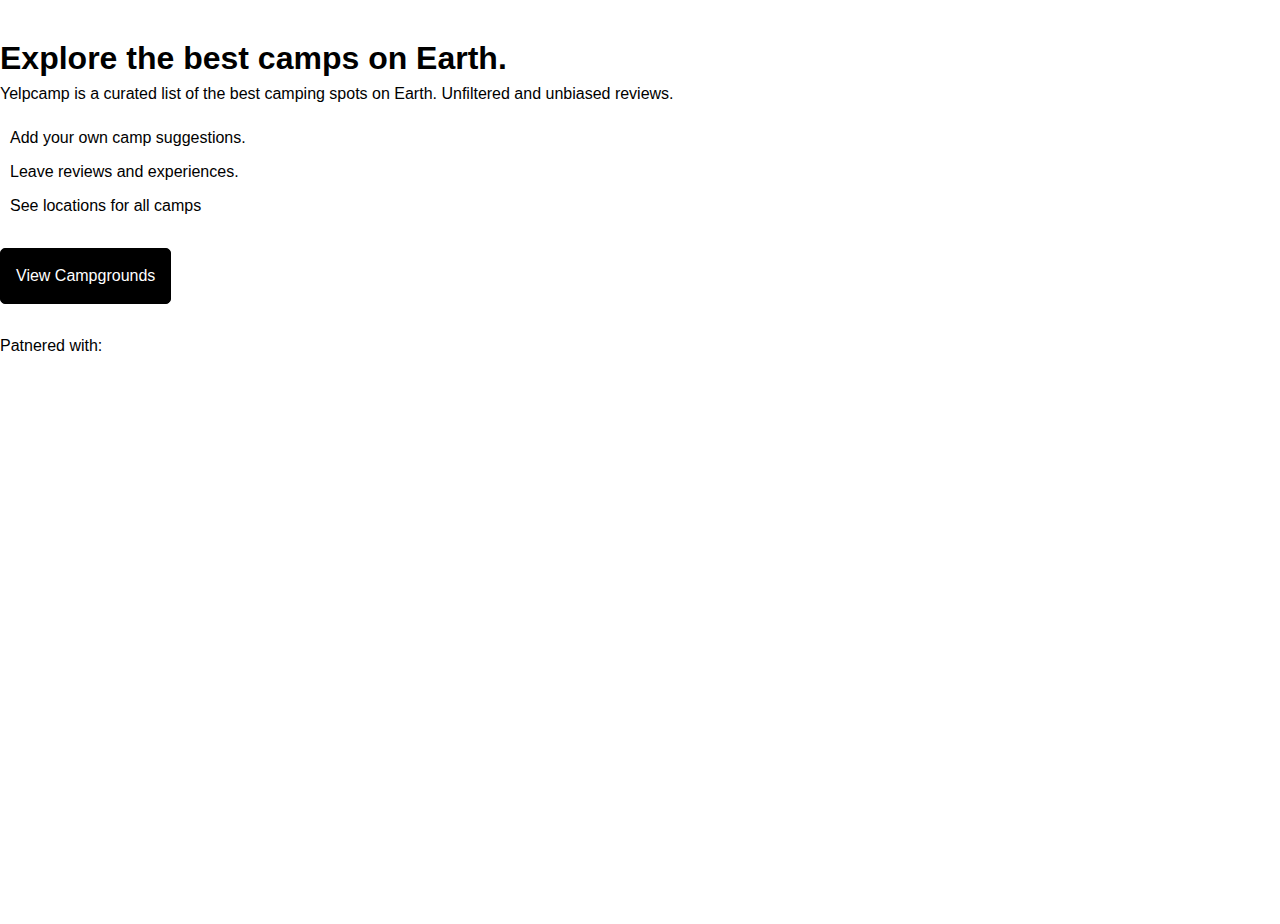
==== index.html @ e2d5de48 "Update index.html" ====
<!DOCTYPE html>
<html lang="en">
  <head>
    <meta charset="UTF-8" />
    <meta name="viewport" content="width=device-width, initial-scale=1.0" />
    <title>Document</title>
    <link rel="stylesheet" href="index.css" />
    <link
      rel="stylesheet"
      href="https://cdnjs.cloudflare.com/ajax/libs/font-awesome/4.7.0/css/font-awesome.css"
      integrity="sha512-5A8nwdMOWrSz20fDsjczgUidUBR8liPYU+WymTZP1lmY9G6Oc7HlZv156XqnsgNUzTyMefFTcsFH/tnJE/+xBg=="
      crossorigin="anonymous"
      referrerpolicy="no-referrer"
    />
  </head>
  <body>
    <nav class="landing-navbar">
      <div class="logo">
        <img src="./Assets/Logo.svg" alt="" />
      </div>
    </nav>

    <main class="landing-main">
      <div class="main-left">
        <div class="landing-page-title">
          <h1 class="landing-header">Explore the best camps on Earth.</h1>
          <p class="landing-p1">
            Yelpcamp is a curated list of the best camping spots on Earth.
            Unfiltered and unbiased reviews.
          </p>

          <ul>
            <li>
              <img src="./Assets/Checkmark.svg" alt="" />Add your own camp
              suggestions.
            </li>
            <li>
              <img src="./Assets/Checkmark.svg" alt="" />Leave reviews and
              experiences.
            </li>
            <li>
              <img src="./Assets/Checkmark.svg" alt="" />See locations for all
              camps
            </li>
          </ul>
          <a href="search2.html" class="btn landing-btn">View Campgrounds</a>

          <div class="partners">
            <p>Patnered with:</p>
            <img src="./Assets/Airbnb.svg" alt="" />
            <img src="./Assets/Booking.svg" alt="" />
            <img src="./Assets/Plum Guide.svg" alt="" />
          </div>
        </div>
      </div>

      <div class="main-right">
        <img src="./Assets/Hero Image.jpg" alt="" class="active-img" />
        <img
          src="./Assets/Hero Image (Tablet and Mobile).jpg"
          alt=""
          class="hidden-img"
        />
      </div>
    </main>
  </body>
</html>
---- index.css ----
* {
  padding: 0;
  margin: 0;
  box-sizing: border-box;
}

body {
  font-family: sans-serif;
  font-size: 16px;
  line-height: 1.5;
  overflow-x: hidden;
  width:100%;
}
a {
  text-decoration: none;
  color: black;
}

ul {
  list-style: none;
}

img {
  max-width: 100%;
}

.container {
  max-width: 1000px;
  margin: 0 auto;
  padding: 0 15px;
}

.card {
  background: #fff;
  border: 0.05rem solid rgb(128, 128, 128);
  border-radius: 5px;
  padding: 20px;
}

section {
  padding: 30px 0;
}

.btn {
  display: inline-block;
  padding: 10px 10px;
  border: 1px solid rgb(0, 0, 0);
}

/*NAVBAR*/

.navbar {
  padding: 20px 0;
}

.navbar .container {
  display: flex;
  justify-content: space-between;
  align-items: center;
}

.navbar .logo {
  padding-top: 3px;
}

.navbar .nav-right,
.navbar .nav-left {
  display: flex;
  gap: 20px;
  align-items: center;
}

.nav-list-right a {
  color: rgb(128, 128, 128);
}

.hamburger-btn {
  display: none;
}

.btn.nav-btn {
  background: black;
  color: white;
  border-radius: 5px;
}
/*SEARCH BAR*/

.search .container {
  background: whitesmoke;
  padding: 40px 30px;
  height: 40vh;
}

.search-bar {
  margin: 20px 0;
}
.search-bar a {
  text-decoration: underline;
  display: block;
  margin-top: 10px;
  text-underline-offset: 0.2em;
}

.search .welcome-p1 {
  max-width: 30%;
  font-size: smaller;
}

.search-bar input[type="search"] {
  padding: 15px;
  margin-right: 3px;
}

.search-bar input::placeholder {
  font-size: 1rem;
}

.search-bar input[type="submit"] {
  padding: 15px;
  color: white;
  background: black;
  border-radius: 5px;
  cursor: pointer;
}

/*CAMPGROUNDS*/

.campgrounds .cards {
  display: grid;
  grid-template-columns: repeat(3, 1fr);
  gap: 20px;
}

.campgrounds .btn {
  display: block;
  text-align: center;
  margin: 10px 0;
  font-weight: bold;
  border-radius: 5px;
}

.campgrounds .card-img,
.campgrounds .card-text {
  margin: 10px 0;
}

.campgrounds .card-img img {
  border-radius: 5px;
}

footer {
  margin: 20px 0;
  padding: 20px 0;
}

/*/ADD NEW CAMP*/
/* 
.add-new-camp .form-container {
  display: flex;
  flex-direction: column;
} */

.add-new-camp .form-container form {
  width: 40%;
  margin: auto;
}

.add-new-camp .form-container input,
.add-new-camp .form-container textarea {
  display: block;
  width: 100%;
  margin: 10px 0;
  padding: 10px 0;
  border: 0;
  background: whitesmoke;
}

.add-new-camp .form-container textarea {
  resize: none;
}

.add-new-camp .form-container input[type="submit"] {
  color: #fff;
  background: #000;
  border-radius: 5px;
  padding: 15px 0;
}

.add-new-camp .form-container input::placeholder,
.add-new-camp .form-container textarea::placeholder {
  padding: 10px 20px;
}

.add-new-camp .form-container .form-header {
  margin-bottom: 15px;
}

/*ADD NEW COMMENT*/

.add-new-comment .form-container form {
  width: 50%;
  margin: auto;
}

.add-new-comment .form-container input,
.add-new-comment .form-container textarea {
  display: block;
  width: 100%;
  margin: 10px 0;
  padding: 10px 0;
  border: 0;
  background: whitesmoke;
}

.add-new-comment .form-container textarea {
  resize: none;
}

.add-new-comment .form-container input[type="submit"] {
  color: #fff;
  background: #000;
  border-radius: 5px;
  padding: 15px 0;
}

.add-new-comment .form-container input::placeholder,
.add-new-comment .form-container textarea::placeholder {
  padding: 10px 20px;
}

.add-new-comment .form-container .form-header {
  margin-bottom: 25px;
}

/*SIGN IN*/

main {
  height: 100vh;
  display: grid;
  grid-template-columns: 2fr 1fr;
}

main .left .container {
  max-width: 80%;
}

main .left .sign-in form {
  width: 60%;
  margin: auto;
  margin-top: 100px;
}

.sign-in .form-container input {
  display: block;
  width: 100%;
  margin: 10px 0;
  padding: 20px 10px;
  border: 0;
  background: whitesmoke;
}

.sign-in .form-container input[type="submit"] {
  color: #fff;
  background: #000;
  border-radius: 5px;
  padding: 20px 0;
}

.sign-in .form-container input::placeholder {
  padding: 10px 20px;
}

main .right {
  background: rgb(255, 228, 192);
  display: flex;
  align-items: center;
  min-height: 100vh;
}

.sign-in .form-header {
  width: 80%;
  margin-bottom: 20px;
}

.right .review {
  width: 50%;
  margin: auto;
}

.right .review h3 {
  font-size: 1.3rem;
  margin-bottom: 15px;
}

.right .customer {
  display: flex;
  gap: 0 10px;
}

.sign-in .create-account {
  width: 60%;
  margin: auto;
}

.sign-in .create-account a {
  text-decoration: underline;
  color: rgb(0, 153, 255);
  font-weight: bold;
}

/* LANDING PAGE */

main .landing-left .container {
  max-width: 80%;
}

.landing-page {
  display: flex;
  justify-content: center;
}

/* img.desktop{

display: block;
height: 100%;

  
}
img.tablet{

display:none;
  
} */

.landing-page .landing-header {
  width: 70%;
  font-size: 3rem;
}
.landing-page .landing-p1 {
  width: 60%;
  margin: 10px 0;
}

.landing-page-title {
  margin: 10px 0;
}

.landing-page-title ul {
  margin: 20px 0;
}

.landing-page-title ul li {
  margin: 10px 0;
}

.landing-page-title ul li img {
  vertical-align: middle;

  margin-right: 10px;
}

.landing-btn {
  padding: 15px 15px;
  background: #000;
  color: #fff;
  border-radius: 5px;
  margin-top: 10px;
}

.partners {
  margin: 30px 0;
  white-space: nowrap;
}

.logo-right {
  display: none;
}

.landing-right {
  background: url("./Assets/Hero\ Image.jpg") no-repeat;
  background-size: cover;
  height: 100%;
}

/*INDIVIDUAL CAMPS*/

.one-camp .container {
  display: grid;
  grid-template-columns: 1fr 2fr;
  align-items: flex-start;
  gap: 40px;
}

.map img,
.main-content .image img {
  width: 100%;
}

.down {
  margin: 30px 0;
}

.main-content .title-top {
  display: flex;
  justify-content: space-between;
  margin: 20px 0;
}

.one-camp p {
  font-size: 0.8rem;
}

.down p {
  border-bottom: 1px solid rgb(128, 128, 128);

  padding-bottom: 30px;
}

.down .button-camp {
  text-align: right;
  margin: 20px 0;
}

.camp-btn {
  color: #fff;
  background: #000;
  border-radius: 5px;
}

.top h6 {
  margin: 10px 0;
  font-weight: lighter;
}

.top p {
  width: 98%;
}
.down h6 {
  color: rgb(128, 128, 128);
}

.top .title-top h5 {
  font-weight: bolder;
  font-size: 1.5rem;
}

.down .title-top h5 {
  font-weight: bolder;
}

.title-top span {
  font-size: 1.1rem;
}

.mobile-menu {
  position: fixed;
  background-color: #fff;
  top: 85px;
  right: 0;
  width: 250px;
  height: 100%;
  color: #000;
  padding: 30px;
  display: none;
  transition: all 0.3s;
}

.hidden {
  transform: translateX(100%);
}

.mobile-menu div {
  display: flex;
  align-items: center;
  justify-content: center;
  margin: 20px 0;
}

.no-scroll {
  overflow-y: hidden;
}

/*MEDIA QUERIES*/

@media screen and (max-width: 960px) {
  .campgrounds .cards {
    grid-template-columns: repeat(2, 1fr);
  }

  .search .container {
    height: 60vh;
  }

  .search .welcome-title {
    max-width: 100%;
  }

  .navbar .nav-left,
  .navbar .nav-list-left {
    display: none;
  }

  .hamburger-btn {
    display: block;
  }

  .search .welcome-p1 {
    max-width: 50%;
  }

  .add-new-camp .form-container form {
    width: 70%;
    margin: auto 20px;
  }

  .add-new-comment .form-container form {
    width: 70%;
    margin: auto 20px;
  }

  main {
    grid-template-columns: 1fr;
  }

  main .navbar .nav-left,
  main .navbar .nav-list-left {
    display: block;
  }

  .right .review {
    width: 80%;
    margin: auto;
  }

  main .left .sign-in form {
    width: 80%;
    margin: auto 20px;
  }

  .sign-in .form-header {
    width: 100%;
  }

  .sign-in .create-account {
    width: 90%;
  }

  .landing-right {
    background: url("./Assets/Hero\ Image\ \(Tablet\ and\ Mobile\).jpg")
      no-repeat;
    background-size: cover;
    height: 50vh;
    order: -1;
  }

  main .landing-left .container {
    max-width: 90%;
  }

  .landing-left .navbar .logo {
    display: none;
  }

  .logo-right {
    display: block;
    margin-bottom: 30px;
    order: -2;
  }

  .logo-right .container {
    max-width: 90%;
    padding: 20px 0;
  }

  .landing-page-title {
    margin-top: 0;
  }

  .landing-page .landing-header {
    width: 100%;
    font-size: 3rem;
  }
  .landing-page .landing-p1 {
    width: 100%;
    margin: 10px 0;
  }

  .one-camp .container {
    grid-template-columns: 1fr;
  }

  .map img {
    height: 50vh;
  }

  .main-content {
    order: -1;
  }

  .down .button-camp {
    text-align: left;
  }

  .mobile-menu {
    display: block;
  }
}

@media screen and (max-width: 576px) {
  .campgrounds .cards {
    grid-template-columns: 1fr;
  }

  .campgrounds .card-img img {
    width: 100%;
  }

  .search-bar input[type="search"],
  .search-bar input[type="submit"] {
    display: block;
    width: 100%;
    margin: 10px 0;
  }

  .search .welcome-title {
    width: 50%;
  }
  .search .welcome-p1 {
    width: 45%;
  }

  .add-new-camp form {
    margin: auto;
  }

  .add-new-camp .form-container form {
    width: 80%;
    margin: auto;
  }

  .add-new-camp .form-container .form-header {
    width: 50%;
  }

  .add-new-comment form {
    margin: auto;
  }

  .add-new-comment .form-container form {
    width: 70%;
    margin: auto;
  }

  .add-new-comment .form-container input::placeholder,
  .add-new-comment .form-container textarea::placeholder {
    max-width: 70%;
  }

  main .left .container {
    max-width: 100%;
  }

  main .left .sign-in form {
    width: 100%;
    margin: auto;
  }

  .sign-in .form-header {
    width: 60%;
  }

  .sign-in .create-account {
    width: 100%;
  }

  .landing-page .landing-header {
    width: 90%;
    font-size: 2.5rem;
  }
  .landing-page .landing-p1 {
    width: 95%;
    margin: 10px 0;
  }

  .partners img {
    min-width: 10px;
  }
}
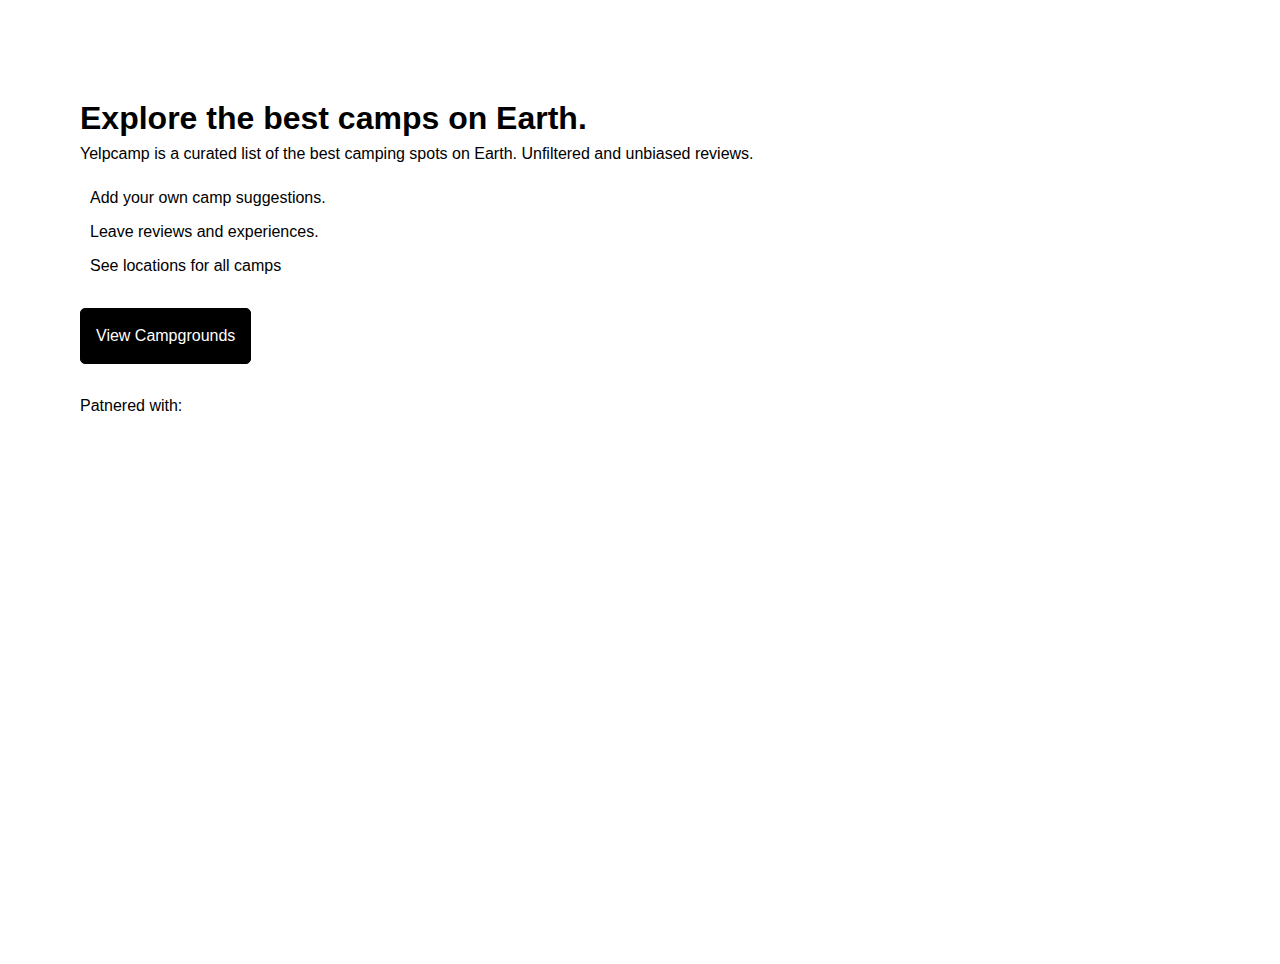
==== commit ee38231d: "Update index.html" ====
--- a/index.html
+++ b/index.html
@@ -16,7 +16,7 @@
   <body>
     <nav class="landing-navbar">
       <div class="logo">
-        <img src="./Assets/Logo.svg" alt="" />
+      <a href = "index.html">   <img src="./Assets/Logo.svg" alt=""></a>
       </div>
     </nav>
 
--- a/index.css
+++ b/index.css
@@ -6,10 +6,10 @@
 
 body {
   font-family: sans-serif;
-  font-size: 16px;
+
   line-height: 1.5;
   overflow-x: hidden;
-  width:100%;
+
 }
 a {
   text-decoration: none;
@@ -22,35 +22,36 @@
 
 img {
   max-width: 100%;
+ 
 }
 
 .container {
   max-width: 1000px;
   margin: 0 auto;
-  padding: 0 15px;
+  padding: 0 0.93rem;
 }
 
 .card {
   background: #fff;
   border: 0.05rem solid rgb(128, 128, 128);
   border-radius: 5px;
-  padding: 20px;
+  padding: 1.25rem;
 }
 
 section {
-  padding: 30px 0;
+  padding: 1.875rem 0;
 }
 
 .btn {
   display: inline-block;
-  padding: 10px 10px;
+  padding: 0.62rem;
   border: 1px solid rgb(0, 0, 0);
 }
 
 /*NAVBAR*/
 
 .navbar {
-  padding: 20px 0;
+  padding: 1.25rem 0;
 }
 
 .navbar .container {
@@ -60,7 +61,8 @@
 }
 
 .navbar .logo {
-  padding-top: 3px;
+  padding-top: 0.1875rem;
+  cursor:pointer;
 }
 
 .navbar .nav-right,
@@ -92,12 +94,12 @@
 }
 
 .search-bar {
-  margin: 20px 0;
+  margin: 1.25rem 0;
 }
 .search-bar a {
   text-decoration: underline;
   display: block;
-  margin-top: 10px;
+  margin-top: 0.625rem;
   text-underline-offset: 0.2em;
 }
 
@@ -107,8 +109,8 @@
 }
 
 .search-bar input[type="search"] {
-  padding: 15px;
-  margin-right: 3px;
+  padding: 0.9375rem;
+  margin-right: 0.1875rem;
 }
 
 .search-bar input::placeholder {
@@ -116,7 +118,7 @@
 }
 
 .search-bar input[type="submit"] {
-  padding: 15px;
+  padding: 0.9375rem;
   color: white;
   background: black;
   border-radius: 5px;
@@ -134,14 +136,14 @@
 .campgrounds .btn {
   display: block;
   text-align: center;
-  margin: 10px 0;
+  margin:0.625rem 0;
   font-weight: bold;
   border-radius: 5px;
 }
 
 .campgrounds .card-img,
 .campgrounds .card-text {
-  margin: 10px 0;
+  margin: 0.625rem 0;
 }
 
 .campgrounds .card-img img {
@@ -149,16 +151,12 @@
 }
 
 footer {
-  margin: 20px 0;
-  padding: 20px 0;
-}
-
-/*/ADD NEW CAMP*/
-/* 
-.add-new-camp .form-container {
-  display: flex;
-  flex-direction: column;
-} */
+  margin: 1.25rem 0;
+  padding: 1.25rem 0;
+}
+
+/*ADD NEW CAMP*/
+
 
 .add-new-camp .form-container form {
   width: 40%;
@@ -169,8 +167,8 @@
 .add-new-camp .form-container textarea {
   display: block;
   width: 100%;
-  margin: 10px 0;
-  padding: 10px 0;
+  margin: 0.625rem 0;
+  padding: 0.625rem 0;
   border: 0;
   background: whitesmoke;
 }
@@ -183,16 +181,16 @@
   color: #fff;
   background: #000;
   border-radius: 5px;
-  padding: 15px 0;
+  padding: 0.9375rem 0;
 }
 
 .add-new-camp .form-container input::placeholder,
 .add-new-camp .form-container textarea::placeholder {
-  padding: 10px 20px;
+  padding: 0.625rem 1.25rem;
 }
 
 .add-new-camp .form-container .form-header {
-  margin-bottom: 15px;
+  margin-bottom: 0.9375rem;
 }
 
 /*ADD NEW COMMENT*/
@@ -206,8 +204,8 @@
 .add-new-comment .form-container textarea {
   display: block;
   width: 100%;
-  margin: 10px 0;
-  padding: 10px 0;
+  margin:0.625rem 0;
+  padding: 0.625rem 0;
   border: 0;
   background: whitesmoke;
 }
@@ -220,16 +218,16 @@
   color: #fff;
   background: #000;
   border-radius: 5px;
-  padding: 15px 0;
+  padding: 0.9275rem 0;
 }
 
 .add-new-comment .form-container input::placeholder,
 .add-new-comment .form-container textarea::placeholder {
-  padding: 10px 20px;
+  padding: 0.625rem 1.25rem;
 }
 
 .add-new-comment .form-container .form-header {
-  margin-bottom: 25px;
+  margin-bottom: 1.5625rem;
 }
 
 /*SIGN IN*/
@@ -247,14 +245,14 @@
 main .left .sign-in form {
   width: 60%;
   margin: auto;
-  margin-top: 100px;
+  margin-top: 0.625rem;
 }
 
 .sign-in .form-container input {
   display: block;
   width: 100%;
-  margin: 10px 0;
-  padding: 20px 10px;
+  margin: 0.625rem 0;
+  padding: 1.25rem 0.625rem;
   border: 0;
   background: whitesmoke;
 }
@@ -263,7 +261,7 @@
   color: #fff;
   background: #000;
   border-radius: 5px;
-  padding: 20px 0;
+  padding: 1.25rem 0;
 }
 
 .sign-in .form-container input::placeholder {
@@ -279,7 +277,7 @@
 
 .sign-in .form-header {
   width: 80%;
-  margin-bottom: 20px;
+  margin-bottom: 0.625rem;
 }
 
 .right .review {
@@ -309,28 +307,31 @@
 }
 
 /* LANDING PAGE */
-
-main .landing-left .container {
-  max-width: 80%;
-}
-
-.landing-page {
-  display: flex;
-  justify-content: center;
-}
-
-/* img.desktop{
-
-display: block;
-height: 100%;
-
-  
-}
-img.tablet{
-
-display:none;
-  
-} */
+.landing-navbar {
+  padding: 1.25rem 0 1.25rem 3.125rem;
+  margin-left: 1.875rem;
+}
+.landing-main {
+  display: grid;
+  grid-template-columns: 2fr 1fr;
+  justify-content: space-between;
+}
+
+.main-right img {
+  position: fixed;
+  top: 0;
+  right: 0;
+  height: 100%;
+}
+
+.hidden-img {
+  display: none;
+}
+
+.main-left {
+  padding: 1.25rem 0 1.25rem 3.125rem;
+  margin-left: 30px;
+}
 
 .landing-page .landing-header {
   width: 70%;
@@ -364,23 +365,15 @@
   background: #000;
   color: #fff;
   border-radius: 5px;
-  margin-top: 10px;
+  margin-top:0.625rem;
 }
 
 .partners {
-  margin: 30px 0;
+  margin: 1.875rem 0;
   white-space: nowrap;
 }
 
-.logo-right {
-  display: none;
-}
-
-.landing-right {
-  background: url("./Assets/Hero\ Image.jpg") no-repeat;
-  background-size: cover;
-  height: 100%;
-}
+
 
 /*INDIVIDUAL CAMPS*/
 
@@ -397,13 +390,13 @@
 }
 
 .down {
-  margin: 30px 0;
+  margin: 1.875rem 0;
 }
 
 .main-content .title-top {
   display: flex;
   justify-content: space-between;
-  margin: 20px 0;
+  margin: 1.25rem 0;
 }
 
 .one-camp p {
@@ -413,12 +406,12 @@
 .down p {
   border-bottom: 1px solid rgb(128, 128, 128);
 
-  padding-bottom: 30px;
+  padding-bottom: 1.875rem;
 }
 
 .down .button-camp {
   text-align: right;
-  margin: 20px 0;
+  margin: 6.25rem 0;
 }
 
 .camp-btn {
@@ -428,7 +421,7 @@
 }
 
 .top h6 {
-  margin: 10px 0;
+  margin: 0.625rem 0;
   font-weight: lighter;
 }
 
@@ -473,7 +466,7 @@
   display: flex;
   align-items: center;
   justify-content: center;
-  margin: 20px 0;
+  margin: 1.25rem 0;
 }
 
 .no-scroll {
@@ -510,12 +503,12 @@
 
   .add-new-camp .form-container form {
     width: 70%;
-    margin: auto 20px;
+    margin: auto 1.25rem;
   }
 
   .add-new-comment .form-container form {
     width: 70%;
-    margin: auto 20px;
+    margin: auto 1.25rem;
   }
 
   main {
@@ -534,7 +527,7 @@
 
   main .left .sign-in form {
     width: 80%;
-    margin: auto 20px;
+    margin: auto 1.25rem;
   }
 
   .sign-in .form-header {
@@ -545,31 +538,34 @@
     width: 90%;
   }
 
-  .landing-right {
-    background: url("./Assets/Hero\ Image\ \(Tablet\ and\ Mobile\).jpg")
-      no-repeat;
-    background-size: cover;
-    height: 50vh;
+  .landing-main {
+    grid-template-columns: 1fr;
+  }
+
+  .landing-navbar {
+     padding: 1.25rem 0.3125rem 1.25rem 0.3125rem;
+  }
+
+  .main-right {
     order: -1;
   }
-
-  main .landing-left .container {
-    max-width: 90%;
-  }
-
-  .landing-left .navbar .logo {
+  .main-right img {
+   position: relative;
+    width: 100vw;
+ 
+    height:65vw;
+  }
+
+  .main-left {
+    padding: 1.25rem 0.3125rem 1.25rem 0.3125rem;
+  }
+
+  .active-img {
     display: none;
   }
-
-  .logo-right {
+  .hidden-img {
     display: block;
-    margin-bottom: 30px;
-    order: -2;
-  }
-
-  .logo-right .container {
-    max-width: 90%;
-    padding: 20px 0;
+     
   }
 
   .landing-page-title {
@@ -582,7 +578,7 @@
   }
   .landing-page .landing-p1 {
     width: 100%;
-    margin: 10px 0;
+    margin: 0.625rem 0;
   }
 
   .one-camp .container {
@@ -619,14 +615,14 @@
   .search-bar input[type="submit"] {
     display: block;
     width: 100%;
-    margin: 10px 0;
+    margin: 0.625rem 0;
   }
 
   .search .welcome-title {
-    width: 50%;
+    max-width: 50%;
   }
   .search .welcome-p1 {
-    width: 45%;
+    max-width: 100%;
   }
 
   .add-new-camp form {
@@ -679,10 +675,18 @@
   }
   .landing-page .landing-p1 {
     width: 95%;
-    margin: 10px 0;
-  }
-
-  .partners img {
-    min-width: 10px;
-  }
-}
+    margin: 0.625rem 0;
+  }
+
+    .main-left {
+    padding: 1.25rem 0  1.25rem 0;
+  }
+
+   .landing-navbar {
+    padding: 1.25rem 0 1.25rem 0;
+  }
+ .partners img {
+    width: 30%;
+    vertical-align: middle;
+  }
+}
